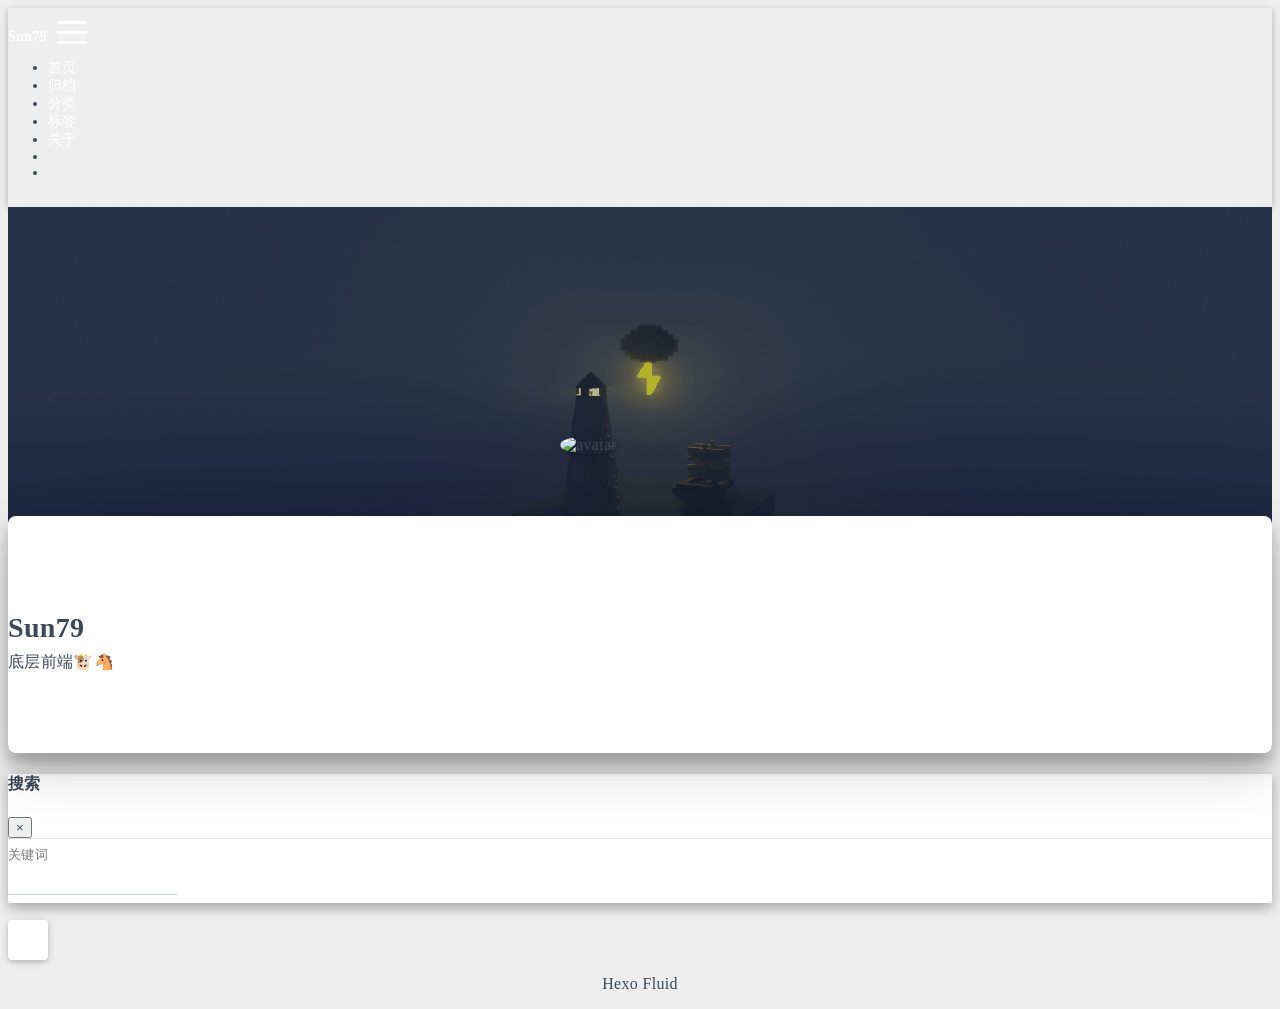
==== about/index.html @ a032c135 "Site updated: 2025-06-25 16:56:41" ====
<!DOCTYPE html>
<html lang="zh-CN" data-default-color-scheme=auto>



<head>
  <meta charset="UTF-8">

  <link rel="apple-touch-icon" sizes="76x76" href="/img/fluid.png">
  <link rel="icon" href="/img/fluid.png">
  

  <meta name="viewport" content="width=device-width, initial-scale=1.0, maximum-scale=5.0, shrink-to-fit=no">
  <meta http-equiv="x-ua-compatible" content="ie=edge">
  
  <meta name="theme-color" content="#2f4154">
  <meta name="author" content="Sun79">
  <meta name="keywords" content="">
  
    <meta property="og:type" content="website">
<meta property="og:title" content="关于">
<meta property="og:url" content="https://sun79.github.io/about/index.html">
<meta property="og:site_name" content="Sun79">
<meta property="og:locale" content="zh_CN">
<meta property="article:published_time" content="2024-01-15T05:17:58.000Z">
<meta property="article:modified_time" content="2025-06-25T07:32:35.620Z">
<meta property="article:author" content="Sun79">
<meta name="twitter:card" content="summary_large_image">
  
  
  
  <title>关于 - Sun79</title>

  <link  rel="stylesheet" href="https://lib.baomitu.com/twitter-bootstrap/4.6.1/css/bootstrap.min.css" />



  <link  rel="stylesheet" href="https://lib.baomitu.com/github-markdown-css/4.0.0/github-markdown.min.css" />

  <link  rel="stylesheet" href="https://lib.baomitu.com/hint.css/2.7.0/hint.min.css" />

  <link  rel="stylesheet" href="https://lib.baomitu.com/fancybox/3.5.7/jquery.fancybox.min.css" />



<!-- 主题依赖的图标库，不要自行修改 -->
<!-- Do not modify the link that theme dependent icons -->

<link rel="stylesheet" href="//at.alicdn.com/t/c/font_1749284_5i9bdhy70f8.css">



<link rel="stylesheet" href="//at.alicdn.com/t/font_1736178_lbnruvf0jn.css">


<link  rel="stylesheet" href="/css/main.css" />


  <link id="highlight-css" rel="stylesheet" href="/css/highlight.css" />
  
    <link id="highlight-css-dark" rel="stylesheet" href="/css/highlight-dark.css" />
  




  <script id="fluid-configs">
    var Fluid = window.Fluid || {};
    Fluid.ctx = Object.assign({}, Fluid.ctx)
    var CONFIG = {"hostname":"sun79.github.io","root":"/","version":"1.9.8","typing":{"enable":true,"typeSpeed":70,"cursorChar":"_","loop":false,"scope":[]},"anchorjs":{"enable":true,"element":"h1,h2,h3,h4,h5,h6","placement":"left","visible":"hover","icon":""},"progressbar":{"enable":true,"height_px":3,"color":"#29d","options":{"showSpinner":false,"trickleSpeed":100}},"code_language":{"enable":true,"default":"TEXT"},"copy_btn":true,"image_caption":{"enable":true},"image_zoom":{"enable":true,"img_url_replace":["",""]},"toc":{"enable":true,"placement":"right","headingSelector":"h1,h2,h3,h4,h5,h6","collapseDepth":0},"lazyload":{"enable":true,"loading_img":"/img/loading.gif","onlypost":false,"offset_factor":2},"web_analytics":{"enable":false,"follow_dnt":true,"baidu":null,"google":{"measurement_id":null},"tencent":{"sid":null,"cid":null},"leancloud":{"app_id":null,"app_key":null,"server_url":null,"path":"window.location.pathname","ignore_local":false},"umami":{"src":null,"website_id":null,"domains":null,"start_time":"2024-01-01T00:00:00.000Z","token":null,"api_server":null},"woyaola":null,"cnzz":null},"search_path":"/local-search.xml","include_content_in_search":true};

    if (CONFIG.web_analytics.follow_dnt) {
      var dntVal = navigator.doNotTrack || window.doNotTrack || navigator.msDoNotTrack;
      Fluid.ctx.dnt = dntVal && (dntVal.startsWith('1') || dntVal.startsWith('yes') || dntVal.startsWith('on'));
    }
  </script>
  <script  src="/js/utils.js" ></script>
  <script  src="/js/color-schema.js" ></script>
  


  
<meta name="generator" content="Hexo 7.3.0"></head>


<body>
  

  <header>
    

<div class="header-inner" style="height: 60vh;">
  <nav id="navbar" class="navbar fixed-top  navbar-expand-lg navbar-dark scrolling-navbar">
  <div class="container">
    <a class="navbar-brand" href="/">
      <strong>Sun79</strong>
    </a>

    <button id="navbar-toggler-btn" class="navbar-toggler" type="button" data-toggle="collapse"
            data-target="#navbarSupportedContent"
            aria-controls="navbarSupportedContent" aria-expanded="false" aria-label="Toggle navigation">
      <div class="animated-icon"><span></span><span></span><span></span></div>
    </button>

    <!-- Collapsible content -->
    <div class="collapse navbar-collapse" id="navbarSupportedContent">
      <ul class="navbar-nav ml-auto text-center">
        
          
          
          
          
            <li class="nav-item">
              <a class="nav-link" href="/" target="_self">
                <i class="iconfont icon-home-fill"></i>
                <span>首页</span>
              </a>
            </li>
          
        
          
          
          
          
            <li class="nav-item">
              <a class="nav-link" href="/archives/" target="_self">
                <i class="iconfont icon-archive-fill"></i>
                <span>归档</span>
              </a>
            </li>
          
        
          
          
          
          
            <li class="nav-item">
              <a class="nav-link" href="/categories/" target="_self">
                <i class="iconfont icon-category-fill"></i>
                <span>分类</span>
              </a>
            </li>
          
        
          
          
          
          
            <li class="nav-item">
              <a class="nav-link" href="/tags/" target="_self">
                <i class="iconfont icon-tags-fill"></i>
                <span>标签</span>
              </a>
            </li>
          
        
          
          
          
          
            <li class="nav-item">
              <a class="nav-link" href="/about/" target="_self">
                <i class="iconfont icon-user-fill"></i>
                <span>关于</span>
              </a>
            </li>
          
        
        
          <li class="nav-item" id="search-btn">
            <a class="nav-link" target="_self" href="javascript:;" data-toggle="modal" data-target="#modalSearch" aria-label="Search">
              <i class="iconfont icon-search"></i>
            </a>
          </li>
          
        
        
          <li class="nav-item" id="color-toggle-btn">
            <a class="nav-link" target="_self" href="javascript:;" aria-label="Color Toggle">
              <i class="iconfont icon-dark" id="color-toggle-icon"></i>
            </a>
          </li>
        
      </ul>
    </div>
  </div>
</nav>

  

<div id="banner" class="banner" parallax=true
     style="background: url('/img/default.png') no-repeat center center; background-size: cover;">
  <div class="full-bg-img">
    <div class="mask flex-center" style="background-color: rgba(0, 0, 0, 0.3)">
      <div class="banner-text text-center fade-in-up">
        <div class="h2">
          
            <span id="subtitle" data-typed-text="关于"></span>
          
        </div>

        
      </div>

      
    </div>
  </div>
</div>

</div>

  </header>

  <main>
    
      <div class="container nopadding-x-md">
        <div id="board"
          >
          
            <div class="about-avatar">
              <img src="https://avatars.githubusercontent.com/u/17243584?v=4" srcset="/img/loading.gif" lazyload class="img-fluid" alt="avatar">
            </div>
          
          <div class="container">
            <div class="row">
              <div class="col-12 col-md-10 m-auto">
                

<div class="text-center">
  <div class="about-info">
    <div class="about-name">Sun79</div>
    <div class="about-intro">底层前端🐮🐴</div>
    <div class="about-icons">
      
        
        
        
        <a href=https://github.com/Sun79/ class="
           hint--bottom hint--rounded"
           aria-label="GitHub"
           target="_blank"
        >
          <i class="iconfont icon-github-fill" aria-hidden="true"></i>
          
        </a>
      
    </div>
  </div>
</div>

<article class="about-content page-content mt-5">
  <div class="markdown-body">
    
  </div>

  
</article>





  



  



  



  



  





              </div>
            </div>
          </div>
        </div>
      </div>
    

    
      <a id="scroll-top-button" aria-label="TOP" href="#" role="button">
        <i class="iconfont icon-arrowup" aria-hidden="true"></i>
      </a>
    

    
      <div class="modal fade" id="modalSearch" tabindex="-1" role="dialog" aria-labelledby="ModalLabel"
     aria-hidden="true">
  <div class="modal-dialog modal-dialog-scrollable modal-lg" role="document">
    <div class="modal-content">
      <div class="modal-header text-center">
        <h4 class="modal-title w-100 font-weight-bold">搜索</h4>
        <button type="button" id="local-search-close" class="close" data-dismiss="modal" aria-label="Close">
          <span aria-hidden="true">&times;</span>
        </button>
      </div>
      <div class="modal-body mx-3">
        <div class="md-form mb-5">
          <input type="text" id="local-search-input" class="form-control validate">
          <label data-error="x" data-success="v" for="local-search-input">关键词</label>
        </div>
        <div class="list-group" id="local-search-result"></div>
      </div>
    </div>
  </div>
</div>

    

    
  </main>

  <footer>
    <div class="footer-inner">
  
    <div class="footer-content">
       <a href="https://hexo.io" target="_blank" rel="nofollow noopener"><span>Hexo</span></a> <i class="iconfont icon-love"></i> <a href="https://github.com/fluid-dev/hexo-theme-fluid" target="_blank" rel="nofollow noopener"><span>Fluid</span></a> 
    </div>
  
  
  
</div>

  </footer>

  <!-- Scripts -->
  
  <script  src="https://lib.baomitu.com/nprogress/0.2.0/nprogress.min.js" ></script>
  <link  rel="stylesheet" href="https://lib.baomitu.com/nprogress/0.2.0/nprogress.min.css" />

  <script>
    NProgress.configure({"showSpinner":false,"trickleSpeed":100})
    NProgress.start()
    window.addEventListener('load', function() {
      NProgress.done();
    })
  </script>


<script  src="https://lib.baomitu.com/jquery/3.6.4/jquery.min.js" ></script>
<script  src="https://lib.baomitu.com/twitter-bootstrap/4.6.1/js/bootstrap.min.js" ></script>
<script  src="/js/events.js" ></script>
<script  src="/js/plugins.js" ></script>


  <script  src="https://lib.baomitu.com/typed.js/2.0.12/typed.min.js" ></script>
  <script>
    (function (window, document) {
      var typing = Fluid.plugins.typing;
      var subtitle = document.getElementById('subtitle');
      if (!subtitle || !typing) {
        return;
      }
      var text = subtitle.getAttribute('data-typed-text');
      
        typing(text);
      
    })(window, document);
  </script>




  
    <script  src="/js/img-lazyload.js" ></script>
  




  <script src=https://lib.baomitu.com/clipboard.js/2.0.11/clipboard.min.js></script>

  <script>Fluid.plugins.codeWidget();</script>


  
<script>
  Fluid.utils.createScript('https://lib.baomitu.com/anchor-js/4.3.1/anchor.min.js', function() {
    window.anchors.options = {
      placement: CONFIG.anchorjs.placement,
      visible  : CONFIG.anchorjs.visible
    };
    if (CONFIG.anchorjs.icon) {
      window.anchors.options.icon = CONFIG.anchorjs.icon;
    }
    var el = (CONFIG.anchorjs.element || 'h1,h2,h3,h4,h5,h6').split(',');
    var res = [];
    for (var item of el) {
      res.push('.markdown-body > ' + item.trim());
    }
    if (CONFIG.anchorjs.placement === 'left') {
      window.anchors.options.class = 'anchorjs-link-left';
    }
    window.anchors.add(res.join(', '));

    Fluid.events.registerRefreshCallback(function() {
      if ('anchors' in window) {
        anchors.removeAll();
        var el = (CONFIG.anchorjs.element || 'h1,h2,h3,h4,h5,h6').split(',');
        var res = [];
        for (var item of el) {
          res.push('.markdown-body > ' + item.trim());
        }
        if (CONFIG.anchorjs.placement === 'left') {
          anchors.options.class = 'anchorjs-link-left';
        }
        anchors.add(res.join(', '));
      }
    });
  });
</script>


  
<script>
  Fluid.utils.createScript('https://lib.baomitu.com/fancybox/3.5.7/jquery.fancybox.min.js', function() {
    Fluid.plugins.fancyBox();
  });
</script>


  <script>Fluid.plugins.imageCaption();</script>

  <script  src="/js/local-search.js" ></script>





<!-- 主题的启动项，将它保持在最底部 -->
<!-- the boot of the theme, keep it at the bottom -->
<script  src="/js/boot.js" ></script>


  

  <noscript>
    <div class="noscript-warning">博客在允许 JavaScript 运行的环境下浏览效果更佳</div>
  </noscript>
</body>
</html>
---- css/main.css ----
.anchorjs-link {
  text-decoration: none !important;
  transition: opacity 0.2s ease-in-out;
}
.markdown-body h1:hover > .anchorjs-link,
h2:hover > .anchorjs-link,
h3:hover > .anchorjs-link,
h4:hover > .anchorjs-link,
h5:hover > .anchorjs-link,
h6:hover > .anchorjs-link {
  opacity: 1;
}
.banner {
  height: 100%;
  position: relative;
  overflow: hidden;
  cursor: default;
}
.banner .mask {
  position: absolute;
  width: 100%;
  height: 100%;
  background-color: rgba(0,0,0,0.3);
}
.banner[parallax="true"] {
  will-change: transform;
  -webkit-transform-style: preserve-3d;
  -webkit-backface-visibility: hidden;
  transition: transform 0.05s ease-out;
}
@media (max-width: 100vh) {
  .header-inner {
    max-height: 100vw;
  }
  #board {
    margin-top: -1rem !important;
  }
}
@media (max-width: 79.99vh) {
  .scroll-down-bar {
    display: none;
  }
}
#board {
  position: relative;
  margin-top: -2rem;
  padding: 3rem 0;
  background-color: var(--board-bg-color);
  transition: background-color 0.2s ease-in-out;
  border-radius: 0.5rem;
  z-index: 3;
  -webkit-box-shadow: 0 12px 15px 0 rgba(0,0,0,0.24), 0 17px 50px 0 rgba(0,0,0,0.19);
  box-shadow: 0 12px 15px 0 rgba(0,0,0,0.24), 0 17px 50px 0 rgba(0,0,0,0.19);
}
.code-widget {
  display: inline-block;
  background-color: transparent;
  font-size: 0.75rem;
  line-height: 1;
  font-weight: bold;
  padding: 0.3rem 0.1rem 0.1rem 0.1rem;
  position: absolute;
  right: 0.45rem;
  top: 0.15rem;
  z-index: 1;
}
.code-widget-light {
  color: #999;
}
.code-widget-dark {
  color: #bababa;
}
.copy-btn {
  cursor: pointer;
  user-select: none;
  -webkit-appearance: none;
  outline: none;
}
.copy-btn > i {
  font-size: 0.75rem !important;
  font-weight: 400;
  margin-right: 0.15rem;
  opacity: 0;
  transition: opacity 0.2s ease-in-out;
}
.markdown-body pre:hover > .copy-btn > i {
  opacity: 0.9;
}
.markdown-body pre:hover > .copy-btn,
.markdown-body pre:not(:hover) > .copy-btn {
  outline: none;
}
.license-box {
  background-color: rgba(27,31,35,0.05);
  transition: background-color 0.2s ease-in-out;
  border-radius: 4px;
  font-size: 0.9rem;
  overflow: hidden;
  padding: 1.25rem;
  position: relative;
  z-index: 1;
}
.license-box .license-icon {
  position: absolute;
  top: 50%;
  left: 100%;
}
.license-box .license-icon::after {
  content: "\e8e4";
  font-size: 12.5rem;
  line-height: 1;
  opacity: 0.1;
  position: relative;
  left: -0.85em;
  bottom: 0.5em;
  z-index: -1;
}
.license-box .license-title {
  margin-bottom: 1rem;
}
.license-box .license-title div:nth-child(1) {
  line-height: 1.2;
  margin-bottom: 0.25rem;
}
.license-box .license-title div:nth-child(2) {
  color: var(--sec-text-color);
  font-size: 0.8rem;
}
.license-box .license-meta {
  align-items: center;
  display: flex;
  flex-wrap: wrap;
  justify-content: flex-start;
}
.license-box .license-meta .license-meta-item {
  align-items: center;
  justify-content: center;
  margin-right: 1.5rem;
}
.license-box .license-meta .license-meta-item div:nth-child(1) {
  color: var(--sec-text-color);
  font-size: 0.8rem;
  font-weight: normal;
}
.license-box .license-meta .license-meta-item i.iconfont {
  font-size: 1rem;
}
@media (max-width: 575px) and (min-width: 425px) {
  .license-box .license-meta .license-meta-item {
    display: flex;
    justify-content: flex-start;
    flex-wrap: wrap;
    font-size: 0.8rem;
    flex: 0 0 50%;
    max-width: 50%;
    margin-right: 0;
  }
  .license-box .license-meta .license-meta-item div:nth-child(1) {
    margin-right: 0.5rem;
  }
  .license-box .license-meta .license-meta-date {
    order: -1;
  }
}
@media (max-width: 424px) {
  .license-box::after {
    top: -65px;
  }
  .license-box .license-meta {
    flex-direction: column;
    align-items: flex-start;
  }
  .license-box .license-meta .license-meta-item {
    display: flex;
    flex-wrap: wrap;
    font-size: 0.8rem;
  }
  .license-box .license-meta .license-meta-item div:nth-child(1) {
    margin-right: 0.5rem;
  }
}
.footer-inner {
  padding: 3rem 0 1rem 0;
  text-align: center;
}
.footer-inner > div:not(:first-child) {
  margin: 0.25rem 0;
  font-size: 0.85rem;
}
.footer-inner .statistics {
  display: flex;
  flex-direction: row;
  justify-content: center;
}
.footer-inner .statistics > span {
  flex: 1;
  margin: 0 0.25rem;
}
.footer-inner .statistics > *:nth-last-child(2):first-child {
  text-align: right;
}
.footer-inner .statistics > *:nth-last-child(2):first-child ~ * {
  text-align: left;
}
.footer-inner .beian {
  display: flex;
  flex-direction: row;
  justify-content: center;
}
.footer-inner .beian > * {
  margin: 0 0.25rem;
}
.footer-inner .beian-police {
  position: relative;
  overflow: hidden;
  display: inline-flex;
  align-items: center;
  justify-content: left;
}
.footer-inner .beian-police img {
  margin-right: 3px;
  width: 1rem;
  height: 1rem;
  margin-bottom: 0.1rem;
}
@media (max-width: 424px) {
  .footer-inner .statistics {
    flex-direction: column;
  }
  .footer-inner .statistics > *:nth-last-child(2):first-child {
    text-align: center;
  }
  .footer-inner .statistics > *:nth-last-child(2):first-child ~ * {
    text-align: center;
  }
  .footer-inner .beian {
    flex-direction: column;
  }
  .footer-inner .beian .beian-police {
    justify-content: center;
  }
  .footer-inner .beian > *:nth-last-child(2):first-child {
    text-align: center;
  }
  .footer-inner .beian > *:nth-last-child(2):first-child ~ * {
    text-align: center;
  }
}
sup > a::before,
.footnote-text::before {
  display: block;
  content: "";
  margin-top: -5rem;
  height: 5rem;
  width: 1px;
  visibility: hidden;
}
sup > a::before,
.footnote-text::before {
  display: inline-block;
}
.footnote-item::before {
  display: block;
  content: "";
  margin-top: -5rem;
  height: 5rem;
  width: 1px;
  visibility: hidden;
}
.footnote-list ol {
  list-style-type: none;
  counter-reset: sectioncounter;
  padding-left: 0.5rem;
  font-size: 0.95rem;
}
.footnote-list ol li:before {
  font-family: "Helvetica Neue", monospace, "Monaco";
  content: "[" counter(sectioncounter) "]";
  counter-increment: sectioncounter;
}
.footnote-list ol li+li {
  margin-top: 0.5rem;
}
.footnote-text {
  padding-left: 0.5em;
}
.navbar {
  background-color: transparent;
  font-size: 0.875rem;
  box-shadow: 0 2px 5px 0 rgba(0,0,0,0.16), 0 2px 10px 0 rgba(0,0,0,0.12);
  -webkit-box-shadow: 0 2px 5px 0 rgba(0,0,0,0.16), 0 2px 10px 0 rgba(0,0,0,0.12);
}
.navbar .navbar-brand {
  color: var(--navbar-text-color);
}
.navbar .navbar-toggler .animated-icon span {
  background-color: var(--navbar-text-color);
}
.navbar .nav-item .nav-link {
  display: block;
  color: var(--navbar-text-color);
  transition: color 0.2s ease-in-out, background-color 0.2s ease-in-out;
}
.navbar .nav-item .nav-link:hover {
  color: var(--link-hover-color);
}
.navbar .nav-item .nav-link:focus {
  color: var(--navbar-text-color);
}
.navbar .nav-item .nav-link i {
  font-size: 0.875rem;
  line-height: inherit;
}
.navbar .nav-item .nav-link i:only-child {
  margin: 0 0.2rem;
}
.navbar .navbar-toggler {
  border-width: 0;
  outline: 0;
}
.navbar.scrolling-navbar {
  will-change: background, padding;
  -webkit-transition: background 0.5s ease-in-out, padding 0.5s ease-in-out;
  transition: background 0.5s ease-in-out, padding 0.5s ease-in-out;
}
@media (min-width: 600px) {
  .navbar.scrolling-navbar {
    padding-top: 12px;
    padding-bottom: 12px;
  }
  .navbar.scrolling-navbar .navbar-nav > li {
    -webkit-transition-duration: 1s;
    transition-duration: 1s;
  }
}
.navbar.scrolling-navbar.top-nav-collapse {
  padding-top: 5px;
  padding-bottom: 5px;
}
.navbar .dropdown-menu {
  font-size: 0.875rem;
  color: var(--navbar-text-color);
  background-color: rgba(0,0,0,0.3);
  border: none;
  min-width: 8rem;
  -webkit-transition: background 0.5s ease-in-out, padding 0.5s ease-in-out;
  transition: background 0.5s ease-in-out, padding 0.5s ease-in-out;
}
@media (max-width: 991.98px) {
  .navbar .dropdown-menu {
    text-align: center;
  }
}
.navbar .dropdown-item {
  color: var(--navbar-text-color);
}
.navbar .dropdown-item:hover,
.navbar .dropdown-item:focus {
  color: var(--link-hover-color);
  background-color: rgba(0,0,0,0.1);
}
@media (min-width: 992px) {
  .navbar .dropdown:hover > .dropdown-menu {
    display: block;
  }
  .navbar .dropdown > .dropdown-toggle:active {
    pointer-events: none;
  }
  .navbar .dropdown-menu {
    top: 95%;
  }
}
.navbar .animated-icon {
  width: 30px;
  height: 20px;
  position: relative;
  margin: 0;
  -webkit-transform: rotate(0deg);
  -moz-transform: rotate(0deg);
  -o-transform: rotate(0deg);
  transform: rotate(0deg);
  -webkit-transition: 0.5s ease-in-out;
  -moz-transition: 0.5s ease-in-out;
  -o-transition: 0.5s ease-in-out;
  transition: 0.5s ease-in-out;
  cursor: pointer;
}
.navbar .animated-icon span {
  display: block;
  position: absolute;
  height: 3px;
  width: 100%;
  border-radius: 9px;
  opacity: 1;
  left: 0;
  -webkit-transform: rotate(0deg);
  -moz-transform: rotate(0deg);
  -o-transform: rotate(0deg);
  transform: rotate(0deg);
  -webkit-transition: 0.25s ease-in-out;
  -moz-transition: 0.25s ease-in-out;
  -o-transition: 0.25s ease-in-out;
  transition: 0.25s ease-in-out;
  background: #fff;
}
.navbar .animated-icon span:nth-child(1) {
  top: 0;
}
.navbar .animated-icon span:nth-child(2) {
  top: 10px;
}
.navbar .animated-icon span:nth-child(3) {
  top: 20px;
}
.navbar .animated-icon.open span:nth-child(1) {
  top: 11px;
  -webkit-transform: rotate(135deg);
  -moz-transform: rotate(135deg);
  -o-transform: rotate(135deg);
  transform: rotate(135deg);
}
.navbar .animated-icon.open span:nth-child(2) {
  opacity: 0;
  left: -60px;
}
.navbar .animated-icon.open span:nth-child(3) {
  top: 11px;
  -webkit-transform: rotate(-135deg);
  -moz-transform: rotate(-135deg);
  -o-transform: rotate(-135deg);
  transform: rotate(-135deg);
}
.navbar .dropdown-collapse,
.top-nav-collapse,
.navbar-col-show {
  background-color: var(--navbar-bg-color);
}
@media (max-width: 767px) {
  .navbar {
    font-size: 1rem;
    line-height: 2.5rem;
  }
}
.banner-text {
  color: var(--subtitle-color);
  max-width: calc(960px - 6rem);
  width: 80%;
  overflow-wrap: break-word;
}
.banner-text .typed-cursor {
  margin: 0 0.2rem;
}
@media (max-width: 767px) {
  #subtitle,
  .typed-cursor {
    font-size: 1.5rem;
  }
}
@media (max-width: 575px) {
  .banner-text {
    font-size: 0.9rem;
  }
  #subtitle,
  .typed-cursor {
    font-size: 1.35rem;
  }
}
.modal-dialog .modal-content {
  background-color: var(--board-bg-color);
  border: 0;
  border-radius: 0.125rem;
  -webkit-box-shadow: 0 5px 11px 0 rgba(0,0,0,0.18), 0 4px 15px 0 rgba(0,0,0,0.15);
  box-shadow: 0 5px 11px 0 rgba(0,0,0,0.18), 0 4px 15px 0 rgba(0,0,0,0.15);
}
.modal-dialog .modal-content .modal-header {
  border-bottom-color: var(--line-color);
  transition: border-bottom-color 0.2s ease-in-out;
}
.close {
  color: var(--text-color);
}
.close:hover {
  color: var(--link-hover-color);
}
.close:focus {
  outline: 0;
}
.modal-dialog .modal-content .modal-header {
  border-top-left-radius: 0.125rem;
  border-top-right-radius: 0.125rem;
  border-bottom: 1px solid #dee2e6;
}
.md-form {
  position: relative;
  margin-top: 1.5rem;
  margin-bottom: 1.5rem;
}
.md-form input[type] {
  -webkit-box-sizing: content-box;
  box-sizing: content-box;
  background-color: transparent;
  border: none;
  border-bottom: 1px solid #ced4da;
  border-radius: 0;
  outline: none;
  -webkit-box-shadow: none;
  box-shadow: none;
  transition: border-color 0.15s ease-in-out, box-shadow 0.15s ease-in-out, -webkit-box-shadow 0.15s ease-in-out;
}
.md-form input[type]:focus:not([readonly]) {
  border-bottom: 1px solid #4285f4;
  -webkit-box-shadow: 0 1px 0 0 #4285f4;
  box-shadow: 0 1px 0 0 #4285f4;
}
.md-form input[type]:focus:not([readonly]) + label {
  color: #4285f4;
}
.md-form input[type].valid,
.md-form input[type]:focus.valid {
  border-bottom: 1px solid #00c851;
  -webkit-box-shadow: 0 1px 0 0 #00c851;
  box-shadow: 0 1px 0 0 #00c851;
}
.md-form input[type].valid + label,
.md-form input[type]:focus.valid + label {
  color: #00c851;
}
.md-form input[type].invalid,
.md-form input[type]:focus.invalid {
  border-bottom: 1px solid #f44336;
  -webkit-box-shadow: 0 1px 0 0 #f44336;
  box-shadow: 0 1px 0 0 #f44336;
}
.md-form input[type].invalid + label,
.md-form input[type]:focus.invalid + label {
  color: #f44336;
}
.md-form input[type].validate {
  margin-bottom: 2.5rem;
}
.md-form input[type].form-control {
  height: auto;
  padding: 0.6rem 0 0.4rem 0;
  margin: 0 0 0.5rem 0;
  color: var(--text-color);
  background-color: transparent;
  border-radius: 0;
}
.md-form label {
  font-size: 0.8rem;
  position: absolute;
  top: -1rem;
  left: 0;
  color: #757575;
  cursor: text;
  transition: color 0.2s ease-out;
}
.modal-open[style] {
  padding-right: 0 !important;
  overflow: auto;
}
.modal-open[style] #navbar[style] {
  padding-right: 1rem !important;
}
#nprogress .bar {
  height: 3px !important;
  background-color: #29d !important;
}
#nprogress .peg {
  box-shadow: 0 0 14px #29d, 0 0 8px #29d !important;
}
@media (max-width: 575px) {
  #nprogress .bar {
    display: none;
  }
}
.noscript-warning {
  background-color: #f55;
  color: #fff;
  font-family: sans-serif;
  font-size: 1rem;
  font-weight: bold;
  position: fixed;
  left: 0;
  bottom: 0;
  text-align: center;
  width: 100%;
  z-index: 99;
}
.pagination {
  margin-top: 3rem;
  justify-content: center;
}
.pagination .space {
  align-self: flex-end;
}
.pagination .page-number,
.pagination .current,
.pagination .extend {
  outline: 0;
  border: 0;
  background-color: transparent;
  font-size: 0.9rem;
  padding: 0.5rem 0.75rem;
  line-height: 1.25;
  border-radius: 0.125rem;
}
.pagination .page-number {
  margin: 0 0.05rem;
}
.pagination .page-number:hover,
.pagination .current {
  transition: background-color 0.2s ease-in-out;
  background-color: var(--link-hover-bg-color);
}
.qr-trigger {
  cursor: pointer;
  position: relative;
}
.qr-trigger:hover .qr-img {
  display: block;
  transition: all 0.3s;
}
.qr-img {
  max-width: 12rem;
  position: absolute;
  right: -5.25rem;
  z-index: 99;
  display: none;
  border-radius: 0.2rem;
  background-color: transparent;
  box-shadow: 0 0 20px -5px rgba(158,158,158,0.2);
}
.scroll-down-bar {
  position: absolute;
  width: 100%;
  height: 6rem;
  text-align: center;
  cursor: pointer;
  bottom: 0;
}
.scroll-down-bar i.iconfont {
  font-size: 2rem;
  font-weight: bold;
  display: inline-block;
  position: relative;
  padding-top: 2rem;
  color: var(--subtitle-color);
  transform: translateZ(0);
  animation: scroll-down 1.5s infinite;
}
#scroll-top-button {
  position: fixed;
  z-index: 99;
  background: var(--board-bg-color);
  transition: background-color 0.2s ease-in-out, bottom 0.3s ease;
  border-radius: 4px;
  min-width: 40px;
  min-height: 40px;
  bottom: -60px;
  outline: none;
  display: flex;
  display: -webkit-flex;
  align-items: center;
  box-shadow: 0 2px 5px 0 rgba(0,0,0,0.16), 0 2px 10px 0 rgba(0,0,0,0.12);
}
#scroll-top-button i {
  font-size: 32px;
  margin: auto;
  color: var(--sec-text-color);
}
#scroll-top-button:hover i,
#scroll-top-button:active i {
  animation-name: scroll-top;
  animation-duration: 1s;
  animation-delay: 0.1s;
  animation-timing-function: ease-in-out;
  animation-iteration-count: infinite;
  animation-fill-mode: forwards;
  animation-direction: alternate;
}
#local-search-result .search-list-title {
  border-left: 3px solid #0d47a1;
}
#local-search-result .search-list-content {
  padding: 0 1.25rem;
}
#local-search-result .search-word {
  color: #ff4500;
}
#toc {
  visibility: hidden;
}
.toc-header {
  margin-bottom: 0.5rem;
  font-weight: bold;
  line-height: 1.2;
}
.toc-header,
.toc-header > i {
  font-size: 1.25rem;
}
.toc-body {
  max-height: 75vh;
  overflow-y: auto;
  overflow: -moz-scrollbars-none;
  -ms-overflow-style: none;
}
.toc-body ol {
  list-style: none;
  padding-inline-start: 1rem;
}
.toc-body::-webkit-scrollbar {
  display: none;
}
.tocbot-list {
  position: relative;
}
.tocbot-list ol {
  list-style: none;
  padding-left: 1rem;
}
.tocbot-list a {
  font-size: 0.95rem;
}
.tocbot-link {
  color: var(--text-color);
}
.tocbot-active-link {
  font-weight: bold;
  color: var(--link-hover-color);
}
.tocbot-is-collapsed {
  max-height: 0;
}
.tocbot-is-collapsible {
  overflow: hidden;
  transition: all 0.3s ease-in-out;
}
.toc-list-item {
  white-space: nowrap;
  overflow: hidden;
  text-overflow: ellipsis;
}
.toc-list-item.is-active-li::before {
  height: 1rem;
  margin: 0.25rem 0;
  visibility: visible;
}
.toc-list-item::before {
  width: 0.15rem;
  height: 0.2rem;
  position: absolute;
  left: 0.25rem;
  content: "";
  border-radius: 2px;
  margin: 0.65rem 0;
  background: var(--link-hover-color);
  visibility: hidden;
  transition: height 0.1s ease-in-out, margin 0.1s ease-in-out, visibility 0.1s ease-in-out;
}
.sidebar {
  position: -webkit-sticky;
  position: sticky;
  top: 2rem;
  padding: 3rem 0;
}
html {
  font-size: 16px;
  letter-spacing: 0.02em;
}
html,
body {
  height: 100%;
  font-family: var(--font-family-sans-serif);
  overflow-wrap: break-word;
}
body {
  transition: color 0.2s ease-in-out, background-color 0.2s ease-in-out;
  background-color: var(--body-bg-color);
  color: var(--text-color);
  -webkit-font-smoothing: antialiased;
  -moz-osx-font-smoothing: grayscale;
}
body a {
  color: var(--text-color);
  text-decoration: none;
  cursor: pointer;
  transition: color 0.2s ease-in-out, background-color 0.2s ease-in-out;
}
body a:hover {
  color: var(--link-hover-color);
  text-decoration: none;
  transition: color 0.2s ease-in-out, background-color 0.2s ease-in-out;
}
code {
  color: inherit;
}
table {
  font-size: inherit;
  color: var(--post-text-color);
}
img[lazyload] {
  object-fit: cover;
}
*[align="left"] {
  text-align: left;
}
*[align="center"] {
  text-align: center;
}
*[align="right"] {
  text-align: right;
}
::-webkit-scrollbar {
  width: 6px;
  height: 6px;
}
::-webkit-scrollbar-thumb {
  background-color: var(--scrollbar-color);
  border-radius: 6px;
}
::-webkit-scrollbar-thumb:hover {
  background-color: var(--scrollbar-hover-color);
}
::-webkit-scrollbar-corner {
  background-color: transparent;
}
label {
  margin-bottom: 0;
}
i.iconfont {
  font-size: 1em;
  line-height: 1;
}
:root {
  --color-mode: "light";
  --body-bg-color: #eee;
  --board-bg-color: #fff;
  --text-color: #3c4858;
  --sec-text-color: #718096;
  --post-text-color: #2c3e50;
  --post-heading-color: #1a202c;
  --post-link-color: #0366d6;
  --link-hover-color: #30a9de;
  --link-hover-bg-color: #f8f9fa;
  --line-color: #eaecef;
  --navbar-bg-color: #2f4154;
  --navbar-text-color: #fff;
  --subtitle-color: #fff;
  --scrollbar-color: #c4c6c9;
  --scrollbar-hover-color: #a6a6a6;
  --button-bg-color: transparent;
  --button-hover-bg-color: #f2f3f5;
  --highlight-bg-color: #f6f8fa;
  --inlinecode-bg-color: rgba(175,184,193,0.2);
  --fold-title-color: #3c4858;
  --fold-border-color: #eaecef;
}
@media (prefers-color-scheme: dark) {
  :root {
    --color-mode: "dark";
  }
  :root:not([data-user-color-scheme]) {
    --body-bg-color: #181c27;
    --board-bg-color: #252d38;
    --text-color: #c4c6c9;
    --sec-text-color: #a7a9ad;
    --post-text-color: #c4c6c9;
    --post-heading-color: #c4c6c9;
    --post-link-color: #1589e9;
    --link-hover-color: #30a9de;
    --link-hover-bg-color: #364151;
    --line-color: #435266;
    --navbar-bg-color: #1f3144;
    --navbar-text-color: #d0d0d0;
    --subtitle-color: #d0d0d0;
    --scrollbar-color: #687582;
    --scrollbar-hover-color: #9da8b3;
    --button-bg-color: transparent;
    --button-hover-bg-color: #46647e;
    --highlight-bg-color: #303030;
    --inlinecode-bg-color: rgba(99,110,123,0.4);
    --fold-title-color: #c4c6c9;
    --fold-border-color: #435266;
  }
  :root:not([data-user-color-scheme]) img {
    -webkit-filter: brightness(0.9);
    filter: brightness(0.9);
    transition: filter 0.2s ease-in-out;
  }
  :root:not([data-user-color-scheme]) .license-box {
    background-color: rgba(62,75,94,0.35);
    transition: background-color 0.2s ease-in-out;
  }
  :root:not([data-user-color-scheme]) .gt-comment-admin .gt-comment-content {
    background-color: transparent;
    transition: background-color 0.2s ease-in-out;
  }
}
@media not print {
  [data-user-color-scheme="dark"] {
    --body-bg-color: #181c27;
    --board-bg-color: #252d38;
    --text-color: #c4c6c9;
    --sec-text-color: #a7a9ad;
    --post-text-color: #c4c6c9;
    --post-heading-color: #c4c6c9;
    --post-link-color: #1589e9;
    --link-hover-color: #30a9de;
    --link-hover-bg-color: #364151;
    --line-color: #435266;
    --navbar-bg-color: #1f3144;
    --navbar-text-color: #d0d0d0;
    --subtitle-color: #d0d0d0;
    --scrollbar-color: #687582;
    --scrollbar-hover-color: #9da8b3;
    --button-bg-color: transparent;
    --button-hover-bg-color: #46647e;
    --highlight-bg-color: #303030;
    --inlinecode-bg-color: rgba(99,110,123,0.4);
    --fold-title-color: #c4c6c9;
    --fold-border-color: #435266;
  }
  [data-user-color-scheme="dark"] img {
    -webkit-filter: brightness(0.9);
    filter: brightness(0.9);
    transition: filter 0.2s ease-in-out;
  }
  [data-user-color-scheme="dark"] .license-box {
    background-color: rgba(62,75,94,0.35);
    transition: background-color 0.2s ease-in-out;
  }
  [data-user-color-scheme="dark"] .gt-comment-admin .gt-comment-content {
    background-color: transparent;
    transition: background-color 0.2s ease-in-out;
  }
}
@media print {
  :root {
    --color-mode: "light";
  }
}
.fade-in-up {
  -webkit-animation-name: fade-in-up;
  animation-name: fade-in-up;
}
.hidden-mobile {
  display: block;
}
.visible-mobile {
  display: none;
}
@media (max-width: 575px) {
  .hidden-mobile {
    display: none;
  }
  .visible-mobile {
    display: block;
  }
}
.nomargin-x {
  margin-left: 0 !important;
  margin-right: 0 !important;
}
.nopadding-x {
  padding-left: 0 !important;
  padding-right: 0 !important;
}
@media (max-width: 767px) {
  .nopadding-x-md {
    padding-left: 0 !important;
    padding-right: 0 !important;
  }
}
.flex-center {
  display: -webkit-box;
  display: -ms-flexbox;
  display: flex;
  -webkit-box-align: center;
  -ms-flex-align: center;
  align-items: center;
  -webkit-box-pack: center;
  -ms-flex-pack: center;
  justify-content: center;
  height: 100%;
}
.hover-with-bg {
  display: inline-block;
  line-height: 1;
}
.hover-with-bg:hover {
  background-color: var(--link-hover-bg-color);
  transition-duration: 0.2s;
  transition-timing-function: ease-in-out;
  border-radius: 0.2rem;
}
@-moz-keyframes fade-in-up {
  from {
    opacity: 0;
    -webkit-transform: translate3d(0, 100%, 0);
    transform: translate3d(0, 100%, 0);
  }
  to {
    opacity: 1;
    -webkit-transform: translate3d(0, 0, 0);
    transform: translate3d(0, 0, 0);
  }
}
@-webkit-keyframes fade-in-up {
  from {
    opacity: 0;
    -webkit-transform: translate3d(0, 100%, 0);
    transform: translate3d(0, 100%, 0);
  }
  to {
    opacity: 1;
    -webkit-transform: translate3d(0, 0, 0);
    transform: translate3d(0, 0, 0);
  }
}
@-o-keyframes fade-in-up {
  from {
    opacity: 0;
    -webkit-transform: translate3d(0, 100%, 0);
    transform: translate3d(0, 100%, 0);
  }
  to {
    opacity: 1;
    -webkit-transform: translate3d(0, 0, 0);
    transform: translate3d(0, 0, 0);
  }
}
@keyframes fade-in-up {
  from {
    opacity: 0;
    -webkit-transform: translate3d(0, 100%, 0);
    transform: translate3d(0, 100%, 0);
  }
  to {
    opacity: 1;
    -webkit-transform: translate3d(0, 0, 0);
    transform: translate3d(0, 0, 0);
  }
}
@-moz-keyframes scroll-down {
  0% {
    opacity: 0.8;
    top: 0;
  }
  50% {
    opacity: 0.4;
    top: -1em;
  }
  100% {
    opacity: 0.8;
    top: 0;
  }
}
@-webkit-keyframes scroll-down {
  0% {
    opacity: 0.8;
    top: 0;
  }
  50% {
    opacity: 0.4;
    top: -1em;
  }
  100% {
    opacity: 0.8;
    top: 0;
  }
}
@-o-keyframes scroll-down {
  0% {
    opacity: 0.8;
    top: 0;
  }
  50% {
    opacity: 0.4;
    top: -1em;
  }
  100% {
    opacity: 0.8;
    top: 0;
  }
}
@keyframes scroll-down {
  0% {
    opacity: 0.8;
    top: 0;
  }
  50% {
    opacity: 0.4;
    top: -1em;
  }
  100% {
    opacity: 0.8;
    top: 0;
  }
}
@-moz-keyframes scroll-top {
  0% {
    -webkit-transform: translateY(0);
    transform: translateY(0);
  }
  50% {
    -webkit-transform: translateY(-0.35rem);
    transform: translateY(-0.35rem);
  }
  100% {
    -webkit-transform: translateY(0);
    transform: translateY(0);
  }
}
@-webkit-keyframes scroll-top {
  0% {
    -webkit-transform: translateY(0);
    transform: translateY(0);
  }
  50% {
    -webkit-transform: translateY(-0.35rem);
    transform: translateY(-0.35rem);
  }
  100% {
    -webkit-transform: translateY(0);
    transform: translateY(0);
  }
}
@-o-keyframes scroll-top {
  0% {
    -webkit-transform: translateY(0);
    transform: translateY(0);
  }
  50% {
    -webkit-transform: translateY(-0.35rem);
    transform: translateY(-0.35rem);
  }
  100% {
    -webkit-transform: translateY(0);
    transform: translateY(0);
  }
}
@keyframes scroll-top {
  0% {
    -webkit-transform: translateY(0);
    transform: translateY(0);
  }
  50% {
    -webkit-transform: translateY(-0.35rem);
    transform: translateY(-0.35rem);
  }
  100% {
    -webkit-transform: translateY(0);
    transform: translateY(0);
  }
}
@media print {
  header,
  footer,
  .side-col,
  #scroll-top-button,
  .post-prevnext,
  #comments {
    display: none !important;
  }
  .markdown-body a:not([href^='#']):not([href^='javascript:']):not(.print-no-link)::after {
    content: ' (' attr(href) ')';
    font-size: 0.8rem;
    color: var(--post-text-color);
    opacity: 0.8;
  }
  .markdown-body > h1,
  .markdown-body h2 {
    border-bottom-color: transparent !important;
  }
  .markdown-body > h1,
  .markdown-body h2,
  .markdown-body h3,
  .markdown-body h4,
  .markdown-body h5,
  .markdown-body h6 {
    margin-top: 1.25em !important;
    margin-bottom: 0.25em !important;
  }
  .markdown-body [data-anchorjs-icon]::after {
    display: none;
  }
  .markdown-body figure.highlight table,
  .markdown-body figure.highlight tbody,
  .markdown-body figure.highlight tr,
  .markdown-body figure.highlight td.code,
  .markdown-body figure.highlight td.code pre {
    width: 100% !important;
    display: block !important;
  }
  .markdown-body figure.highlight pre > code {
    white-space: pre-wrap;
  }
  .markdown-body figure.highlight .gutter,
  .markdown-body figure.highlight .code-widget {
    display: none !important;
  }
  .post-metas a {
    text-decoration: none;
  }
}
@media not print {
  #seo-header {
    display: none;
  }
}
.index-card {
  margin-bottom: 2.5rem;
}
.index-img img {
  display: block;
  width: 100%;
  height: 10rem;
  object-fit: cover;
  box-shadow: 0 5px 11px 0 rgba(0,0,0,0.18), 0 4px 15px 0 rgba(0,0,0,0.15);
  border-radius: 0.25rem;
  background-color: transparent;
}
.index-info {
  display: flex;
  flex-direction: column;
  justify-content: space-between;
  padding-top: 0.5rem;
  padding-bottom: 0.5rem;
}
.index-header {
  color: var(--text-color);
  font-size: 1.5rem;
  font-weight: bold;
  line-height: 1.4;
  white-space: nowrap;
  overflow: hidden;
  text-overflow: ellipsis;
  margin-bottom: 0.25rem;
}
.index-header .index-pin {
  color: var(--text-color);
  font-size: 1.5rem;
  margin-right: 0.15rem;
}
.index-btm {
  color: var(--sec-text-color);
}
.index-btm a {
  color: var(--sec-text-color);
}
.index-excerpt {
  color: var(--sec-text-color);
  margin: 0.5rem 0;
  height: calc(1.4rem * 3);
  overflow: hidden;
  display: flex;
}
.index-excerpt > div {
  width: 100%;
  line-height: 1.4rem;
  word-break: break-word;
  display: -webkit-box;
  -webkit-box-orient: vertical;
  -webkit-line-clamp: 3;
}
.index-excerpt__noimg {
  height: auto;
  max-height: calc(1.4rem * 3);
}
@media (max-width: 767px) {
  .index-info {
    padding-top: 1.25rem;
  }
  .index-header {
    font-size: 1.25rem;
    white-space: normal;
    overflow: hidden;
    word-break: break-word;
    display: -webkit-box;
    -webkit-box-orient: vertical;
    -webkit-line-clamp: 2;
  }
  .index-header .index-pin {
    font-size: 1.25rem;
  }
  .index-excerpt {
    height: auto;
    max-height: calc(1.4rem * 3);
    margin: 0.25rem 0;
  }
}
#valine.v[data-class=v] .status-bar,
#valine.v[data-class=v] .veditor,
#valine.v[data-class=v] .vinput,
#valine.v[data-class=v] .vbtn,
#valine.v[data-class=v] p,
#valine.v[data-class=v] pre code {
  color: var(--text-color);
}
#valine.v[data-class=v] .vinput::placeholder {
  color: var(--sec-text-color);
}
#valine.v[data-class=v] .vicon {
  fill: var(--text-color);
}
.gt-container .gt-comment-content:hover {
  -webkit-box-shadow: none;
  box-shadow: none;
}
.gt-container .gt-comment-body {
  color: var(--text-color) !important;
  transition: color 0.2s ease-in-out;
}
#remark-km423lmfdslkm34-back {
  z-index: 1030;
}
#remark-km423lmfdslkm34-node {
  z-index: 1031;
}
.markdown-body .highlight pre,
.markdown-body pre {
  padding: 1.45rem 1rem;
}
.markdown-body pre code.hljs {
  padding: 0;
}
.markdown-body pre[class*="language-"] {
  padding-top: 1.45rem;
  padding-bottom: 1.45rem;
  padding-right: 1rem;
  line-height: 1.5;
  margin-bottom: 1rem;
}
.markdown-body .code-wrapper {
  position: relative;
  border-radius: 4px;
  margin-bottom: 1rem;
}
.markdown-body .hljs,
.markdown-body .highlight pre,
.markdown-body .code-wrapper pre,
.markdown-body figure.highlight td.gutter {
  transition: color 0.2s ease-in-out, background-color 0.2s ease-in-out;
  background-color: var(--highlight-bg-color);
}
pre[class*=language-].line-numbers {
  position: initial;
}
figure {
  margin: 1rem 0;
}
figure.highlight {
  position: relative;
}
figure.highlight table {
  border: 0;
  margin: 0;
  width: auto;
  border-radius: 4px;
}
figure.highlight td {
  border: 0;
  padding: 0;
}
figure.highlight tr {
  border: 0;
}
figure.highlight td.code {
  width: 100%;
}
figure.highlight td.gutter {
  display: table-cell;
  position: -webkit-sticky;
  position: sticky;
  left: 0;
  z-index: 1;
}
figure.highlight td.gutter pre {
  text-align: right;
  padding: 0 0.75rem;
  border-radius: initial;
  border-right: 1px solid #999;
}
figure.highlight td.gutter pre span.line {
  color: #999;
}
figure.highlight td.code > pre {
  border-top-left-radius: 0;
  border-bottom-left-radius: 0;
}
.markdown-body {
  font-size: 1rem;
  line-height: 1.6;
  font-family: var(--font-family-sans-serif);
  margin-bottom: 2rem;
  color: var(--post-text-color);
}
.markdown-body > h1,
.markdown-body h2 {
  border-bottom-color: var(--line-color);
}
.markdown-body > h1,
.markdown-body h2,
.markdown-body h3,
.markdown-body h4,
.markdown-body h5,
.markdown-body h6 {
  color: var(--post-heading-color);
  transition: color 0.2s ease-in-out, border-bottom-color 0.2s ease-in-out;
  font-weight: bold;
  margin-bottom: 0.75em;
  margin-top: 2em;
}
.markdown-body > h1::before,
.markdown-body h2::before,
.markdown-body h3::before,
.markdown-body h4::before,
.markdown-body h5::before,
.markdown-body h6::before {
  display: block;
  content: "";
  margin-top: -5rem;
  height: 5rem;
  width: 1px;
  visibility: hidden;
}
.markdown-body > h1:focus,
.markdown-body h2:focus,
.markdown-body h3:focus,
.markdown-body h4:focus,
.markdown-body h5:focus,
.markdown-body h6:focus {
  outline: none;
}
.markdown-body a {
  color: var(--post-link-color);
}
.markdown-body strong {
  font-weight: bold;
}
.markdown-body code {
  tab-size: 4;
  background-color: var(--inlinecode-bg-color);
  transition: background-color 0.2s ease-in-out;
}
.markdown-body table tr {
  background-color: var(--board-bg-color);
  transition: background-color 0.2s ease-in-out;
}
.markdown-body table tr:nth-child(2n) {
  background-color: var(--board-bg-color);
  transition: background-color 0.2s ease-in-out;
}
.markdown-body table th,
.markdown-body table td {
  border-color: var(--line-color);
  transition: border-color 0.2s ease-in-out;
}
.markdown-body pre {
  font-size: 85% !important;
}
.markdown-body pre .mermaid {
  text-align: center;
}
.markdown-body pre .mermaid > svg {
  min-width: 100%;
}
.markdown-body p > img,
.markdown-body p > a > img,
.markdown-body figure > img,
.markdown-body figure > a > img {
  max-width: 90%;
  margin: 1.5rem auto;
  display: block;
  box-shadow: 0 5px 11px 0 rgba(0,0,0,0.18), 0 4px 15px 0 rgba(0,0,0,0.15);
  border-radius: 4px;
  background-color: transparent;
}
.markdown-body blockquote {
  color: var(--sec-text-color);
}
.markdown-body details {
  cursor: pointer;
}
.markdown-body details summary {
  outline: none;
}
hr,
.markdown-body hr {
  background-color: initial;
  border-top: 1px solid var(--line-color);
  transition: border-top-color 0.2s ease-in-out;
}
.markdown-body hr {
  height: 0;
  margin: 2rem 0;
}
.markdown-body figcaption.image-caption {
  font-size: 0.8rem;
  color: var(--post-text-color);
  opacity: 0.65;
  line-height: 1;
  margin: -0.75rem auto 2rem;
  text-align: center;
}
.markdown-body figcaption:not(.image-caption) {
  display: none;
}
.post-content,
post-custom {
  box-sizing: border-box;
  padding-left: 10%;
  padding-right: 10%;
}
@media (max-width: 767px) {
  .post-content,
  post-custom {
    padding-left: 2rem;
    padding-right: 2rem;
  }
  .page-content,
  .post-content {
    overflow: hidden;
  }
}
@media (max-width: 424px) {
  .post-content,
  post-custom {
    padding-left: 1rem;
    padding-right: 1rem;
  }
  .page-content,
  .post-content {
    overflow: hidden;
  }
  .anchorjs-link-left {
    opacity: 0 !important;
  }
}
.page-content strong,
.post-content strong {
  font-weight: bold;
}
.page-content > *:nth-child(2),
.post-content > *:nth-child(2) {
  margin-top: 0;
}
.page-content img,
.post-content img {
  object-fit: cover;
  max-width: 100%;
}
.post-metas {
  display: flex;
  flex-wrap: wrap;
  font-size: 0.9rem;
}
.post-meta > *:not(.hover-with-bg) {
  margin-right: 0.2rem;
}
.post-prevnext {
  display: flex;
  flex-wrap: wrap;
  justify-content: space-between;
  font-size: 0.9rem;
  margin-left: -0.35rem;
  margin-right: -0.35rem;
}
.post-prevnext .post-prev,
.post-prevnext .post-next {
  display: flex;
  padding-left: 0;
  padding-right: 0;
}
.post-prevnext .post-prev i,
.post-prevnext .post-next i {
  font-size: 1.5rem;
}
.post-prevnext .post-prev a,
.post-prevnext .post-next a {
  display: flex;
  align-items: center;
}
.post-prevnext .post-prev .hidden-mobile,
.post-prevnext .post-next .hidden-mobile {
  display: -webkit-box;
  -webkit-box-orient: vertical;
  -webkit-line-clamp: 2;
  text-overflow: ellipsis;
  overflow: hidden;
}
@media (max-width: 575px) {
  .post-prevnext .post-prev .hidden-mobile,
  .post-prevnext .post-next .hidden-mobile {
    display: none;
  }
}
.post-prevnext .post-prev:hover i,
.post-prevnext .post-prev:active i,
.post-prevnext .post-next:hover i,
.post-prevnext .post-next:active i {
  -webkit-animation-duration: 1s;
  animation-duration: 1s;
  -webkit-animation-delay: 0.1s;
  animation-delay: 0.1s;
  -webkit-animation-timing-function: ease-in-out;
  animation-timing-function: ease-in-out;
  -webkit-animation-iteration-count: infinite;
  animation-iteration-count: infinite;
  -webkit-animation-fill-mode: forwards;
  animation-fill-mode: forwards;
  -webkit-animation-direction: alternate;
  animation-direction: alternate;
}
.post-prevnext .post-prev:hover i,
.post-prevnext .post-prev:active i {
  -webkit-animation-name: post-prev-anim;
  animation-name: post-prev-anim;
}
.post-prevnext .post-next:hover i,
.post-prevnext .post-next:active i {
  -webkit-animation-name: post-next-anim;
  animation-name: post-next-anim;
}
.post-prevnext .post-next {
  justify-content: flex-end;
}
.post-prevnext .fa-chevron-left {
  margin-right: 0.5rem;
}
.post-prevnext .fa-chevron-right {
  margin-left: 0.5rem;
}
#seo-header {
  color: var(--post-heading-color);
  font-weight: bold;
  margin-top: 0.5em;
  margin-bottom: 0.75em;
  border-bottom-color: var(--line-color);
  border-bottom-style: solid;
  border-bottom-width: 2px;
  line-height: 1.5;
}
.custom,
#comments {
  margin-top: 2rem;
}
#comments noscript {
  display: block;
  text-align: center;
  padding: 2rem 0;
}
.visitors {
  font-size: 0.8em;
  padding: 0.45rem;
  float: right;
}
a.fancybox:hover {
  text-decoration: none;
}
mjx-container,
.mjx-container {
  overflow-x: auto;
  overflow-y: hidden !important;
  padding: 0.5em 0;
}
mjx-container:focus,
.mjx-container:focus,
mjx-container svg:focus,
.mjx-container svg:focus {
  outline: none;
}
.mjx-char {
  line-height: 1;
}
.katex-block {
  overflow-x: auto;
}
.katex,
.mjx-mrow {
  white-space: pre-wrap !important;
}
.footnote-ref [class*=hint--][aria-label]:after {
  max-width: 12rem;
  white-space: nowrap;
  overflow: hidden;
  text-overflow: ellipsis;
}
@-moz-keyframes post-prev-anim {
  0% {
    -webkit-transform: translateX(0);
    transform: translateX(0);
  }
  50% {
    -webkit-transform: translateX(-0.35rem);
    transform: translateX(-0.35rem);
  }
  100% {
    -webkit-transform: translateX(0);
    transform: translateX(0);
  }
}
@-webkit-keyframes post-prev-anim {
  0% {
    -webkit-transform: translateX(0);
    transform: translateX(0);
  }
  50% {
    -webkit-transform: translateX(-0.35rem);
    transform: translateX(-0.35rem);
  }
  100% {
    -webkit-transform: translateX(0);
    transform: translateX(0);
  }
}
@-o-keyframes post-prev-anim {
  0% {
    -webkit-transform: translateX(0);
    transform: translateX(0);
  }
  50% {
    -webkit-transform: translateX(-0.35rem);
    transform: translateX(-0.35rem);
  }
  100% {
    -webkit-transform: translateX(0);
    transform: translateX(0);
  }
}
@keyframes post-prev-anim {
  0% {
    -webkit-transform: translateX(0);
    transform: translateX(0);
  }
  50% {
    -webkit-transform: translateX(-0.35rem);
    transform: translateX(-0.35rem);
  }
  100% {
    -webkit-transform: translateX(0);
    transform: translateX(0);
  }
}
@-moz-keyframes post-next-anim {
  0% {
    -webkit-transform: translateX(0);
    transform: translateX(0);
  }
  50% {
    -webkit-transform: translateX(0.35rem);
    transform: translateX(0.35rem);
  }
  100% {
    -webkit-transform: translateX(0);
    transform: translateX(0);
  }
}
@-webkit-keyframes post-next-anim {
  0% {
    -webkit-transform: translateX(0);
    transform: translateX(0);
  }
  50% {
    -webkit-transform: translateX(0.35rem);
    transform: translateX(0.35rem);
  }
  100% {
    -webkit-transform: translateX(0);
    transform: translateX(0);
  }
}
@-o-keyframes post-next-anim {
  0% {
    -webkit-transform: translateX(0);
    transform: translateX(0);
  }
  50% {
    -webkit-transform: translateX(0.35rem);
    transform: translateX(0.35rem);
  }
  100% {
    -webkit-transform: translateX(0);
    transform: translateX(0);
  }
}
@keyframes post-next-anim {
  0% {
    -webkit-transform: translateX(0);
    transform: translateX(0);
  }
  50% {
    -webkit-transform: translateX(0.35rem);
    transform: translateX(0.35rem);
  }
  100% {
    -webkit-transform: translateX(0);
    transform: translateX(0);
  }
}
.fold {
  margin: 1rem 0;
  border: 0.5px solid var(--fold-border-color);
  position: relative;
  clear: both;
  border-radius: 0.125rem;
}
.fold .fold-title {
  color: var(--fold-title-color);
  padding: 0.5rem 0.75rem;
  font-size: 0.9rem;
  font-weight: bold;
  border-radius: 0.125rem;
}
.fold .fold-title:not(.collapsed) > .fold-arrow {
  transform: rotate(90deg);
  transform-origin: center center;
}
.fold .fold-title .fold-arrow {
  display: inline-block;
  margin-right: 0.35rem;
  transition: transform 0.3s ease-out;
}
.fold .fold-content {
  padding: 1rem 1rem;
}
.fold .fold-content > *:last-child {
  margin-bottom: 0;
}
.fold-default,
.fold-secondary {
  background-color: rgba(187,187,187,0.25);
}
.fold-primary {
  background-color: rgba(183,160,224,0.25);
}
.fold-info {
  background-color: rgba(160,197,228,0.25);
}
.fold-success {
  background-color: rgba(174,220,174,0.25);
}
.fold-warning {
  background-color: rgba(248,214,166,0.25);
}
.fold-danger {
  background-color: rgba(236,169,167,0.25);
}
.fold-light {
  background-color: rgba(254,254,254,0.25);
}
.note {
  padding: 0.75rem;
  border-left: 0.35rem solid;
  border-radius: 0.25rem;
  margin: 1.5rem 0;
  color: var(--text-color);
  transition: color 0.2s ease-in-out;
  font-size: 0.9rem;
}
.note a {
  color: var(--text-color);
  transition: color 0.2s ease-in-out;
}
.note *:last-child {
  margin-bottom: 0;
}
.note-default,
.note-secondary {
  background-color: rgba(187,187,187,0.25);
  border-color: #777;
}
.note-primary {
  background-color: rgba(183,160,224,0.25);
  border-color: #6f42c1;
}
.note-success {
  background-color: rgba(174,220,174,0.25);
  border-color: #5cb85c;
}
.note-danger {
  background-color: rgba(236,169,167,0.25);
  border-color: #d9534f;
}
.note-warning {
  background-color: rgba(248,214,166,0.25);
  border-color: #f0ad4e;
}
.note-info {
  background-color: rgba(160,197,228,0.25);
  border-color: #428bca;
}
.note-light {
  background-color: rgba(254,254,254,0.25);
  border-color: #0f0f0f;
}
.label {
  display: inline;
  border-radius: 3px;
  font-size: 85%;
  margin: 0;
  padding: 0.2em 0.4em;
  color: var(--text-color);
  transition: color 0.2s ease-in-out;
}
.label-default,
.label-secondary {
  background-color: rgba(187,187,187,0.25);
}
.label-primary {
  background-color: rgba(183,160,224,0.25);
}
.label-info {
  background-color: rgba(160,197,228,0.25);
}
.label-success {
  background-color: rgba(174,220,174,0.25);
}
.label-warning {
  background-color: rgba(248,214,166,0.25);
}
.label-danger {
  background-color: rgba(236,169,167,0.25);
}
.markdown-body .btn {
  border: 1px solid var(--line-color);
  background-color: var(--button-bg-color);
  color: var(--text-color);
  transition: color 0.2s ease-in-out, background 0.2s ease-in-out, border-color 0.2s ease-in-out;
  border-radius: 0.25rem;
  display: inline-block;
  font-size: 0.875em;
  line-height: 2;
  padding: 0 0.75rem;
  margin-bottom: 1rem;
}
.markdown-body .btn:hover {
  background-color: var(--button-hover-bg-color);
  text-decoration: none;
}
.group-image-container {
  margin: 1.5rem auto;
}
.group-image-container img {
  margin: 0 auto;
  border-radius: 3px;
  background-color: transparent;
  box-shadow: 0 3px 9px 0 rgba(0,0,0,0.15), 0 3px 9px 0 rgba(0,0,0,0.15);
}
.group-image-row {
  margin-bottom: 0.5rem;
  display: flex;
  justify-content: center;
}
.group-image-wrap {
  flex: 1;
  display: flex;
  justify-content: center;
}
.group-image-wrap:not(:last-child) {
  margin-right: 0.25rem;
}
input[type=checkbox] {
  margin: 0 0.2em 0.2em 0;
  vertical-align: middle;
}
.list-group a ~ p.h5 {
  margin-top: 1rem;
}
.list-group-item {
  display: flex;
  background-color: transparent;
  border: 0;
}
.list-group-item time {
  flex: 0 0 5rem;
}
.list-group-item .list-group-item-title {
  white-space: nowrap;
  overflow: hidden;
  text-overflow: ellipsis;
}
@media (max-width: 575px) {
  .list-group-item {
    font-size: 0.95rem;
    padding: 0.5rem 0.75rem;
  }
  .list-group-item time {
    flex: 0 0 4rem;
  }
}
.list-group-item-action {
  color: var(--text-color);
}
.list-group-item-action:focus,
.list-group-item-action:hover {
  color: var(--link-hover-color);
  background-color: var(--link-hover-bg-color);
}
.about-avatar {
  position: relative;
  margin: -8rem auto 1rem;
  width: 10rem;
  height: 10rem;
  z-index: 3;
}
.about-avatar img {
  width: 100%;
  height: 100%;
  border-radius: 50%;
  background-color: transparent;
  object-fit: cover;
  box-shadow: 0 2px 5px 0 rgba(0,0,0,0.16), 0 2px 10px 0 rgba(0,0,0,0.12);
}
.about-info > div {
  margin-bottom: 0.5rem;
}
.about-name {
  font-size: 1.75rem;
  font-weight: bold;
}
.about-intro {
  font-size: 1rem;
}
.about-icons > a:not(:last-child) {
  margin-right: 0.5rem;
}
.about-icons > a > i {
  font-size: 1.5rem;
}
.category-bar .category-list {
  max-height: 85vh;
  overflow-y: auto;
  overflow-x: hidden;
}
.category-bar .category-list::-webkit-scrollbar {
  display: none;
}
.category-bar .category-list > .category-sub > a {
  font-weight: bold;
  font-size: 1.2rem;
}
.category-bar .category-list .category-item-action i {
  margin: 0;
}
.category-bar .category-list .category-subitem.list-group-item {
  padding-left: 0.5rem;
  padding-right: 0;
}
.category-bar .category-list .category-collapse .category-post-list {
  margin-top: 0.25rem;
  margin-bottom: 0.5rem;
}
.category-bar .category-list .category-collapse .category-post {
  font-size: 0.9rem;
  line-height: 1.75;
}
.category-bar .category-list .category-item-action:hover {
  background-color: initial;
}
.category-bar .list-group-item {
  padding: 0;
}
.category-bar .list-group-item.active {
  color: var(--link-hover-color);
  background-color: initial;
  font-weight: bold;
  font-family: "iconfont";
  font-style: normal;
  -webkit-font-smoothing: antialiased;
}
.category-bar .list-group-item.active::before {
  content: "\e61f";
  font-weight: initial;
  margin-right: 0.25rem;
}
.category-bar .list-group-count {
  margin-left: 0.2rem;
  margin-right: 0.2rem;
  font-size: 0.9em;
}
.category-bar .list-group-item-action:focus,
.category-bar .list-group-item-action:hover {
  background-color: initial;
}
.category-chains {
  display: flex;
  flex-wrap: wrap;
}
.category-chains > *:not(:last-child) {
  margin-right: 1em;
}
.category:not(:last-child) {
  margin-bottom: 1rem;
}
.category .category-item,
.category .category-subitem {
  font-weight: bold;
  display: flex;
  align-items: center;
}
.category .category-item {
  font-size: 1.25rem;
}
.category .category-subitem {
  font-size: 1.1rem;
}
.category .category-collapse {
  padding-left: 1.25rem;
  width: 100%;
}
.category .category-count {
  font-size: 0.9rem;
  font-weight: initial;
  min-width: 1.3em;
  line-height: 1.3em;
  display: flex;
  align-items: center;
}
.category .category-count i {
  padding-right: 0.25rem;
}
.category .category-count span {
  width: 2rem;
}
.category .category-post {
  white-space: nowrap;
  overflow: hidden;
  text-overflow: ellipsis;
}
.category .category-item-action:not(.collapsed) > i {
  transform: rotate(90deg);
  transform-origin: center center;
}
.category .category-item-action i {
  transition: transform 0.3s ease-out;
  display: inline-block;
  margin-left: 0.25rem;
}
.category .category-item-action .category:hover {
  z-index: 1;
  color: var(--link-hover-color);
  text-decoration: none;
  background-color: var(--link-hover-bg-color);
}
.category .row {
  margin-left: 0;
  margin-right: 0;
}
.tagcloud {
  padding: 1rem 5%;
}
.tagcloud a {
  display: inline-block;
  padding: 0.5rem;
}
.tagcloud a:hover {
  color: var(--link-hover-color) !important;
}
.links .card {
  box-shadow: none;
  min-width: 33%;
  background-color: transparent;
  border: 0;
}
.links .card-body {
  margin: 1rem 0;
  padding: 1rem;
  border-radius: 0.3rem;
  display: block;
  width: 100%;
  height: 100%;
}
.links .card-body:hover .link-avatar {
  transform: scale(1.1);
}
.links .card-content {
  display: flex;
  flex-wrap: nowrap;
  width: 100%;
  height: 3.5rem;
}
.link-avatar {
  flex: none;
  width: 3rem;
  height: 3rem;
  margin-right: 0.75rem;
  object-fit: cover;
  transition-duration: 0.2s;
  transition-timing-function: ease-in-out;
}
.link-avatar img {
  width: 100%;
  height: 100%;
  border-radius: 50%;
  background-color: transparent;
  object-fit: cover;
}
.link-text {
  flex: 1;
  display: grid;
  flex-direction: column;
  line-height: 1.5;
}
.link-title {
  overflow: hidden;
  text-overflow: ellipsis;
  white-space: nowrap;
  color: var(--text-color);
  font-weight: bold;
}
.link-intro {
  max-height: 2rem;
  font-size: 0.85rem;
  line-height: 1.2;
  color: var(--sec-text-color);
  display: -webkit-box;
  -webkit-box-orient: vertical;
  -webkit-line-clamp: 2;
  text-overflow: ellipsis;
  overflow: hidden;
}
@media (max-width: 767px) {
  .links {
    display: flex;
    flex-direction: column;
    justify-content: center;
    align-items: center;
  }
  .links .card {
    padding-left: 2rem;
    padding-right: 2rem;
  }
}
@media (min-width: 768px) {
  .link-text:only-child {
    margin-left: 1rem;
  }
}
---- css/highlight.css ----
pre code.hljs {
  display: block;
  overflow-x: auto;
  padding: 1em
}
code.hljs {
  padding: 3px 5px
}
/*!
  Theme: GitHub
  Description: Light theme as seen on github.com
  Author: github.com
  Maintainer: @Hirse
  Updated: 2021-05-15

  Outdated base version: https://github.com/primer/github-syntax-light
  Current colors taken from GitHub's CSS
*/
.hljs {
  color: #24292e;
  background: #ffffff
}
.hljs-doctag,
.hljs-keyword,
.hljs-meta .hljs-keyword,
.hljs-template-tag,
.hljs-template-variable,
.hljs-type,
.hljs-variable.language_ {
  /* prettylights-syntax-keyword */
  color: #d73a49
}
.hljs-title,
.hljs-title.class_,
.hljs-title.class_.inherited__,
.hljs-title.function_ {
  /* prettylights-syntax-entity */
  color: #6f42c1
}
.hljs-attr,
.hljs-attribute,
.hljs-literal,
.hljs-meta,
.hljs-number,
.hljs-operator,
.hljs-variable,
.hljs-selector-attr,
.hljs-selector-class,
.hljs-selector-id {
  /* prettylights-syntax-constant */
  color: #005cc5
}
.hljs-regexp,
.hljs-string,
.hljs-meta .hljs-string {
  /* prettylights-syntax-string */
  color: #032f62
}
.hljs-built_in,
.hljs-symbol {
  /* prettylights-syntax-variable */
  color: #e36209
}
.hljs-comment,
.hljs-code,
.hljs-formula {
  /* prettylights-syntax-comment */
  color: #6a737d
}
.hljs-name,
.hljs-quote,
.hljs-selector-tag,
.hljs-selector-pseudo {
  /* prettylights-syntax-entity-tag */
  color: #22863a
}
.hljs-subst {
  /* prettylights-syntax-storage-modifier-import */
  color: #24292e
}
.hljs-section {
  /* prettylights-syntax-markup-heading */
  color: #005cc5;
  font-weight: bold
}
.hljs-bullet {
  /* prettylights-syntax-markup-list */
  color: #735c0f
}
.hljs-emphasis {
  /* prettylights-syntax-markup-italic */
  color: #24292e;
  font-style: italic
}
.hljs-strong {
  /* prettylights-syntax-markup-bold */
  color: #24292e;
  font-weight: bold
}
.hljs-addition {
  /* prettylights-syntax-markup-inserted */
  color: #22863a;
  background-color: #f0fff4
}
.hljs-deletion {
  /* prettylights-syntax-markup-deleted */
  color: #b31d28;
  background-color: #ffeef0
}
.hljs-char.escape_,
.hljs-link,
.hljs-params,
.hljs-property,
.hljs-punctuation,
.hljs-tag {
  /* purposely ignored */
  
}
---- css/highlight-dark.css ----
pre code.hljs {
  display: block;
  overflow-x: auto;
  padding: 1em
}
code.hljs {
  padding: 3px 5px
}
/*

Dark style from softwaremaniacs.org (c) Ivan Sagalaev <Maniac@SoftwareManiacs.Org>

*/
.hljs {
  color: #ddd;
  background: #303030
}
.hljs-keyword,
.hljs-selector-tag,
.hljs-literal,
.hljs-section,
.hljs-link {
  color: white
}
.hljs-subst {
  /* default */
  
}
.hljs-string,
.hljs-title,
.hljs-name,
.hljs-type,
.hljs-attribute,
.hljs-symbol,
.hljs-bullet,
.hljs-built_in,
.hljs-addition,
.hljs-variable,
.hljs-template-tag,
.hljs-template-variable {
  color: #d88
}
.hljs-comment,
.hljs-quote,
.hljs-deletion,
.hljs-meta {
  color: #979797
}
.hljs-keyword,
.hljs-selector-tag,
.hljs-literal,
.hljs-title,
.hljs-section,
.hljs-doctag,
.hljs-type,
.hljs-name,
.hljs-strong {
  font-weight: bold
}
.hljs-emphasis {
  font-style: italic
}
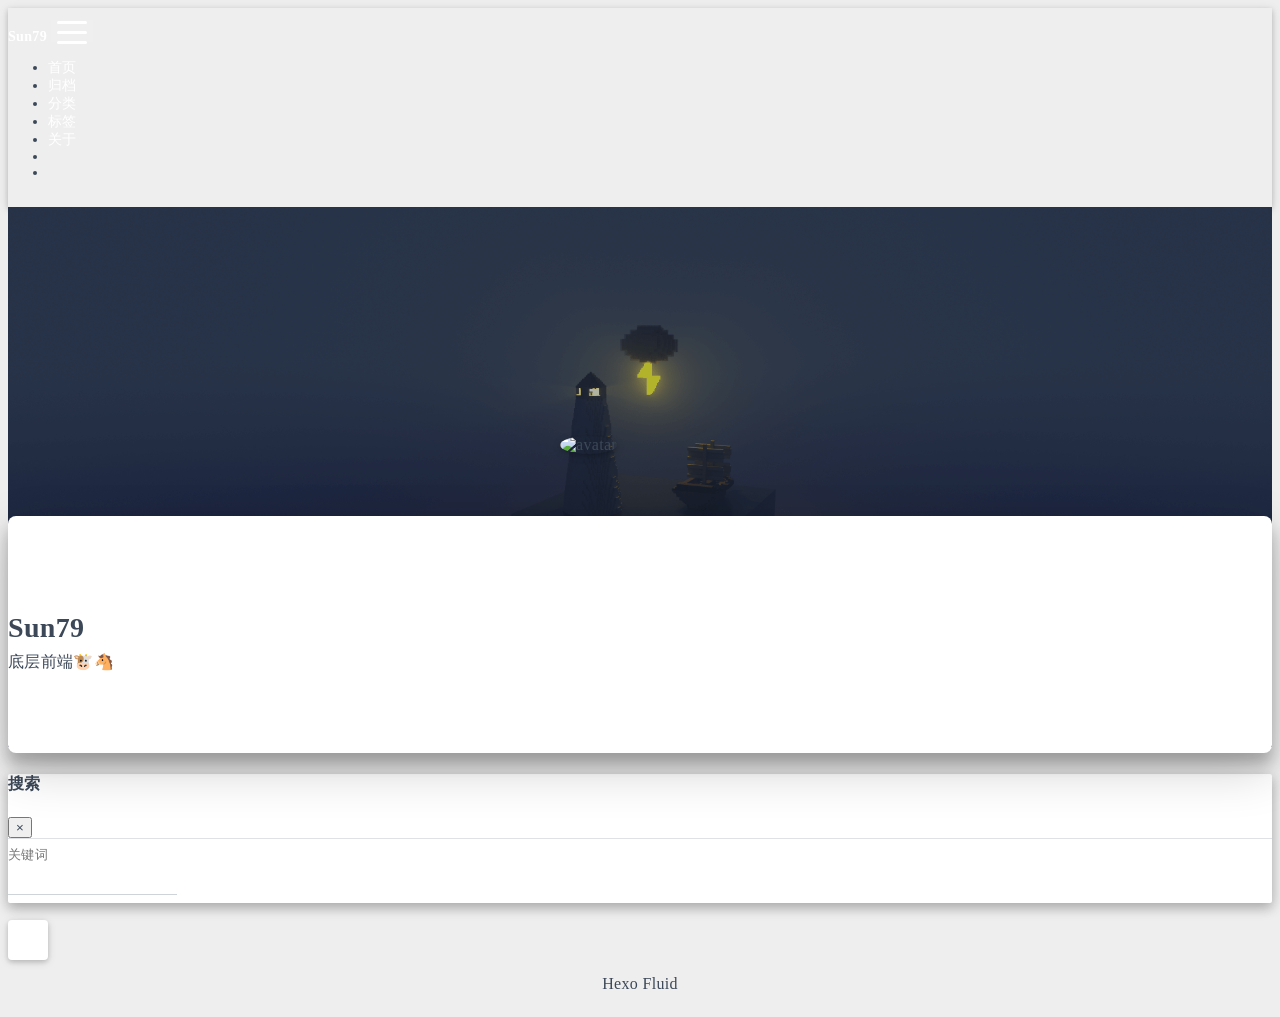
==== commit db3e69c7: "Site updated: 2025-06-26 15:23:39" ====
--- a/about/index.html
+++ b/about/index.html
@@ -8,8 +8,8 @@
 <head>
   <meta charset="UTF-8">
 
-  <link rel="apple-touch-icon" sizes="76x76" href="/img/fluid.png">
-  <link rel="icon" href="/img/fluid.png">
+  <link rel="apple-touch-icon" sizes="76x76" href="/img/logo.png">
+  <link rel="icon" href="/img/logo.png">
   
 
   <meta name="viewport" content="width=device-width, initial-scale=1.0, maximum-scale=5.0, shrink-to-fit=no">
@@ -69,7 +69,7 @@
   <script id="fluid-configs">
     var Fluid = window.Fluid || {};
     Fluid.ctx = Object.assign({}, Fluid.ctx)
-    var CONFIG = {"hostname":"sun79.github.io","root":"/","version":"1.9.8","typing":{"enable":true,"typeSpeed":70,"cursorChar":"_","loop":false,"scope":[]},"anchorjs":{"enable":true,"element":"h1,h2,h3,h4,h5,h6","placement":"left","visible":"hover","icon":""},"progressbar":{"enable":true,"height_px":3,"color":"#29d","options":{"showSpinner":false,"trickleSpeed":100}},"code_language":{"enable":true,"default":"TEXT"},"copy_btn":true,"image_caption":{"enable":true},"image_zoom":{"enable":true,"img_url_replace":["",""]},"toc":{"enable":true,"placement":"right","headingSelector":"h1,h2,h3,h4,h5,h6","collapseDepth":0},"lazyload":{"enable":true,"loading_img":"/img/loading.gif","onlypost":false,"offset_factor":2},"web_analytics":{"enable":false,"follow_dnt":true,"baidu":null,"google":{"measurement_id":null},"tencent":{"sid":null,"cid":null},"leancloud":{"app_id":null,"app_key":null,"server_url":null,"path":"window.location.pathname","ignore_local":false},"umami":{"src":null,"website_id":null,"domains":null,"start_time":"2024-01-01T00:00:00.000Z","token":null,"api_server":null},"woyaola":null,"cnzz":null},"search_path":"/local-search.xml","include_content_in_search":true};
+    var CONFIG = {"hostname":"sun79.github.io","root":"/","version":"1.9.8","typing":{"enable":true,"typeSpeed":70,"cursorChar":"_","loop":false,"scope":[]},"anchorjs":{"enable":true,"element":"h1,h2,h3,h4,h5,h6","placement":"left","visible":"hover","icon":""},"progressbar":{"enable":true,"height_px":3,"color":"#29d","options":{"showSpinner":false,"trickleSpeed":100}},"code_language":{"enable":true,"default":"TEXT"},"copy_btn":true,"image_caption":{"enable":true},"image_zoom":{"enable":true,"img_url_replace":["",""]},"toc":{"enable":true,"placement":"right","headingSelector":"h1,h2,h3,h4,h5,h6","collapseDepth":0},"lazyload":{"enable":true,"loading_img":"/img/loading.gif","onlypost":false,"offset_factor":2},"web_analytics":{"enable":true,"follow_dnt":true,"baidu":null,"google":{"measurement_id":null},"tencent":{"sid":null,"cid":null},"leancloud":{"app_id":"xwEvJaNG8eLXB8dOzbjWbrL6-gzGzoHsz","app_key":"S0vuNZYzoh8bej3mxRyEptS2","server_url":"https://xwevjang.lc-cn-n1-shared.com","path":"window.location.pathname","ignore_local":true},"umami":{"src":null,"website_id":null,"domains":null,"start_time":"2024-01-01T00:00:00.000Z","token":null,"api_server":null},"woyaola":null,"cnzz":null},"search_path":"/local-search.xml","include_content_in_search":true};
 
     if (CONFIG.web_analytics.follow_dnt) {
       var dntVal = navigator.doNotTrack || window.doNotTrack || navigator.msDoNotTrack;
@@ -79,6 +79,19 @@
   <script  src="/js/utils.js" ></script>
   <script  src="/js/color-schema.js" ></script>
   
+
+  
+
+  
+
+  
+
+  
+
+  
+    
+  
+
 
 
   
@@ -332,6 +345,32 @@
     </div>
   
   
+    <div class="statistics">
+  
+  
+
+  
+    
+      <span id="leancloud-site-pv-container" style="display: none">
+        总访问量 
+        <span id="leancloud-site-pv"></span>
+         次
+      </span>
+    
+    
+      <span id="leancloud-site-uv-container" style="display: none">
+        总访客数 
+        <span id="leancloud-site-uv"></span>
+         人
+      </span>
+    
+    
+
+  
+
+</div>
+
+  
   
 </div>
 
@@ -435,6 +474,8 @@
 
   <script>Fluid.plugins.imageCaption();</script>
 
+  <script defer src="/js/leancloud.js" ></script>
+
   <script  src="/js/local-search.js" ></script>
 
 
